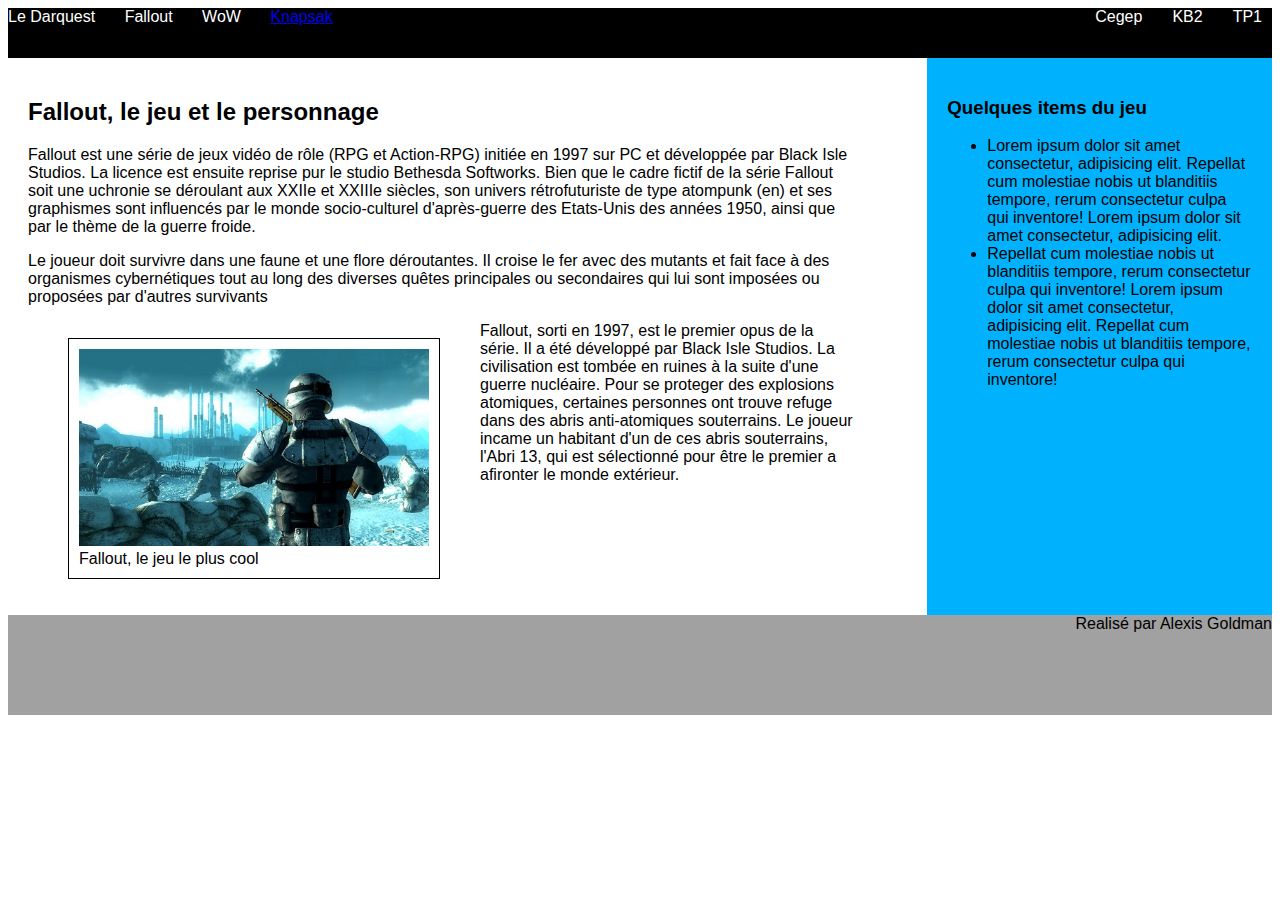
==== fallout.html @ 58b9e003 "first commit" ====
<!DOCTYPE html>
<html lang="en">
<head>
    <meta charset="UTF-8">
    <meta name="viewport" content="width=device-width, initial-scale=1.0">
    <title>Fallout</title>
    <link rel="Stylesheet" href="css/style.css">
</head>
<body>
    <header>
        <nav>
            <a href="http://167.114.152.54/~darquest1/prod/" class="lien1" target="_blank">Le Darquest</a>
            <a href="lien github fallout" class="lien1" target="_self">Fallout</a>
            <a href="lien Wow" class="lien1" target="_self">WoW</a>
            <a href="http://167.114.152.54/~knapsak3/" target="_blank">Knapsak</a>
            <a href="https://agold-man.github.io/TP1/" class="lien"target="_blank">TP1</a>
            <a href="lien kb2" class="lien" target="_blank">KB2</a>
            <a href="https://clg.qc.ca/colnet/" class="lien" target="_blank">Cegep</a>
         </nav>
    </header>
    <main>
        <article>
            <h2>Fallout, le jeu et le personnage</h2>
       
            <p>
                Fallout est une série de jeux vidéo de rôle (RPG et Action-RPG) initiée en 1997 sur PC et développée par Black Isle Studios. La licence
                est ensuite reprise pur le studio Bethesda Softworks. Bien que le cadre fictif de la série Fallout soit une uchronie se déroulant aux XXIIe 
                et XXIIIe siècles, son univers rétrofuturiste de type atompunk (en) et ses graphismes sont influencés par le monde socio-culturel 
                d'après-guerre des Etats-Unis des années 1950, ainsi que par le thème de la guerre froide.
          </p>
             <p>
                Le joueur doit survivre dans une faune et une flore déroutantes. Il croise le fer avec des mutants et fait face à des organismes
                cybernétiques tout au long des diverses quêtes principales ou secondaires qui lui sont imposées ou proposées par d'autres survivants
            </p>
            <figure>
            <img src ="images/fallaout.jpg" alt="Image de Fallout"><br>
                Fallout, le jeu le plus cool
            </figure>
            <p>
                Fallout, sorti en 1997, est le premier opus de la série. Il a été développé par Black Isle Studios.
                La civilisation est tombée en ruines à la suite d'une guerre nucléaire.
                Pour se proteger des explosions atomiques, certaines personnes ont trouve refuge dans des abris anti-atomiques souterrains. Le 
                joueur incame un habitant d'un de ces abris souterrains, l'Abri 13, qui est sélectionné pour être le premier a afironter le monde extérieur.
            </p>
         </article>
    </main>
         <aside class="asideFallout">
            <h3>Quelques items du jeu</h3>
                <ul>
                    <li>Lorem ipsum dolor sit amet consectetur, adipisicing elit. Repellat cum molestiae nobis ut blanditiis tempore, rerum consectetur culpa qui inventore!
                        Lorem ipsum dolor sit amet consectetur, adipisicing elit.
                    </li>
                    <li>Repellat cum molestiae nobis ut blanditiis tempore, rerum consectetur culpa qui inventore! Lorem ipsum dolor sit amet consectetur, 
                        adipisicing elit. Repellat cum molestiae nobis ut blanditiis tempore, rerum consectetur culpa qui inventore!
                    </li>
                </ul>
         </aside>
         <footer class="footFallout">
            Realisé par Alexis Goldman
         </footer>
</body>
</html>
---- css/style.css ----
body{
    display: grid;
    grid-template-columns: repeat(4,1fr) 1.5fr;
    grid-template-areas: 
    "header header header header header"
    "main main main main aside"
    "main main main main aside"
    "footer footer footer footer footer";
    font-family: 'Gill Sans', 'Gill Sans MT', Calibri, 'Trebuchet MS', sans-serif;
}

header{
    background-color: black;
    color:white;
    margin-top: 0%;
    height: 50px;
    grid-area: header;
}

.lien1{
    margin-right: 25px;
    text-decoration: none;
    color: white;
}

a:hover{
    background-color: blue;
}

.lien{
    float:right;
    margin-right: 10px;
    margin-left: 20px;
    text-decoration: none;
    color:white;
}

main{
    color: black;
    float:right;
    padding: 20px;
    width: 90%;
    grid-area: main;

}

.asideFallout{
    color: black;
    float: right;
    padding: 20px;
    grid-area: aside;
    background-color: rgb(0,178,254);
}
.asideWow{
    
        color: black;
        float: right;
        padding: 20px;
        grid-area: aside;
        background-color: rgb(157, 108, 1);
    
}
img{
    max-width: 350px;
    margin:auto
}

figure{
    background-color: white;
    border: solid black 1px;
    padding: 10px;
    width: fit-content;
    float: left;
}

footer{
    background-color: rgb(161, 161, 161);
    text-align: end;
    grid-area: footer;
    height: 100px;
}
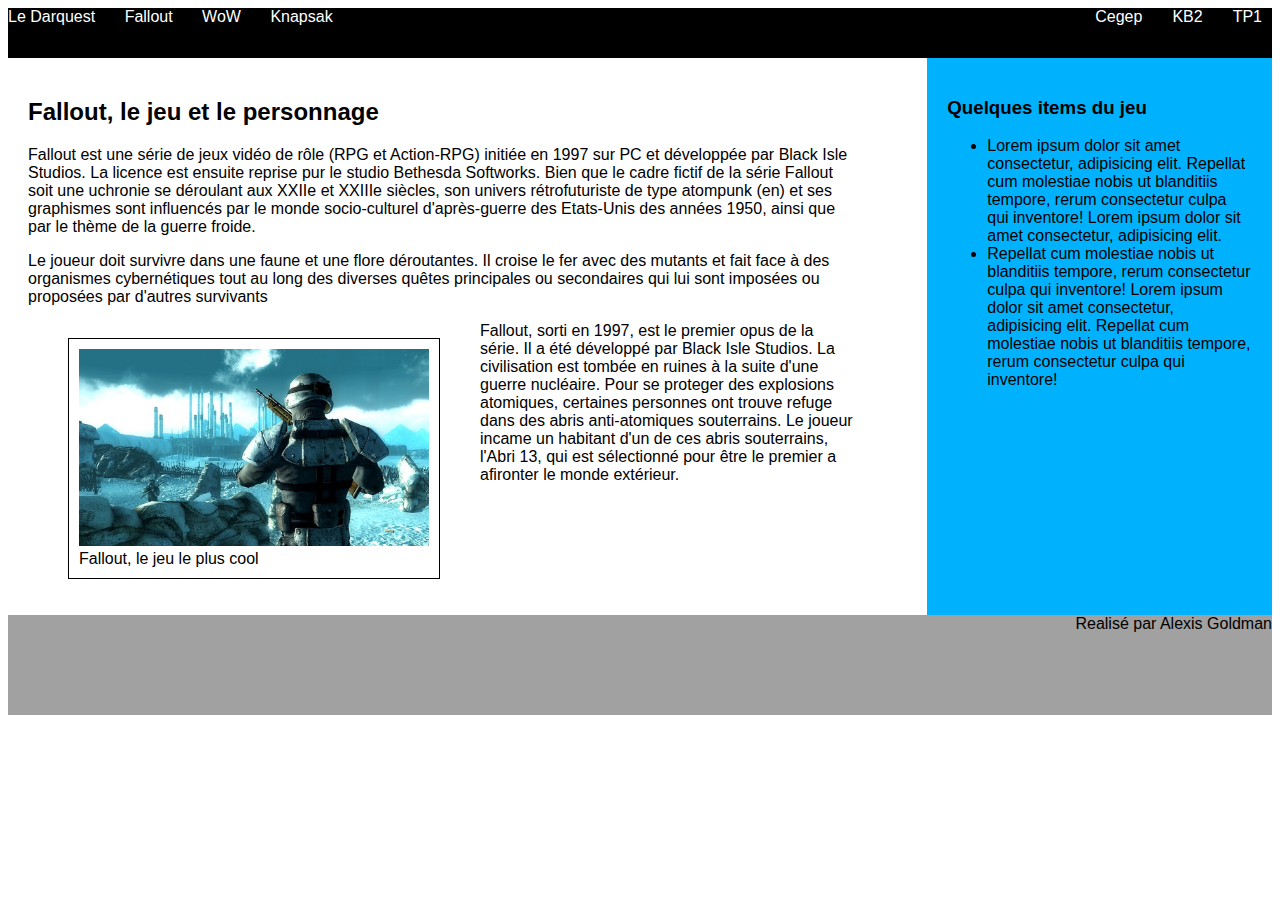
==== commit c6d5baa0: "test5" ====
--- a/fallout.html
+++ b/fallout.html
@@ -6,15 +6,15 @@
     <title>Fallout</title>
     <link rel="Stylesheet" href="css/style.css">
 </head>
-<body>
+<body class="bodyPrincipe">
     <header>
         <nav>
             <a href="http://167.114.152.54/~darquest1/prod/" class="lien1" target="_blank">Le Darquest</a>
-            <a href="lien github fallout" class="lien1" target="_self">Fallout</a>
-            <a href="lien Wow" class="lien1" target="_self">WoW</a>
-            <a href="http://167.114.152.54/~knapsak3/" target="_blank">Knapsak</a>
+            <a href="https://agold-man.github.io/TP2/fallout.html" class="lien1" target="_self">Fallout</a>
+            <a href="https://agold-man.github.io/TP2/" class="lien1" target="_self">WoW</a>
+            <a href="http://167.114.152.54/~knapsak3/" class="lien1" target="_blank">Knapsak</a>
             <a href="https://agold-man.github.io/TP1/" class="lien"target="_blank">TP1</a>
-            <a href="lien kb2" class="lien" target="_blank">KB2</a>
+            <a href="https://agold-man.github.io/TP2/kb2.html" class="lien" target="_blank">KB2</a>
             <a href="https://clg.qc.ca/colnet/" class="lien" target="_blank">Cegep</a>
          </nav>
     </header>
@@ -33,7 +33,7 @@
                 cybernétiques tout au long des diverses quêtes principales ou secondaires qui lui sont imposées ou proposées par d'autres survivants
             </p>
             <figure>
-            <img src ="images/fallaout.jpg" alt="Image de Fallout"><br>
+            <img src ="images/fallaout.jpg" class="image" alt="Image de Fallout"><br>
                 Fallout, le jeu le plus cool
             </figure>
             <p>
--- a/css/style.css
+++ b/css/style.css
@@ -1,4 +1,4 @@
-body{
+.bodyPrincipe{
     display: grid;
     grid-template-columns: repeat(4,1fr) 1.5fr;
     grid-template-areas: 
@@ -60,9 +60,19 @@
         background-color: rgb(157, 108, 1);
     
 }
-img{
+.image{
     max-width: 350px;
     margin:auto
+}
+
+.imagekb2{
+    max-width: 400px;
+    max-height: 400px;
+    margin: auto;
+    background-color: white;
+    border: solid black 1px;
+    padding: 10px;
+    margin-left: 100px;
 }
 
 figure{
@@ -78,4 +88,11 @@
     text-align: end;
     grid-area: footer;
     height: 100px;
+}
+
+.paragraphe{
+    font-family: Verdana, Geneva, Tahoma, sans-serif;
+    font-size: 15px;
+    line-height: 1.6;
+    text-align: center;
 }